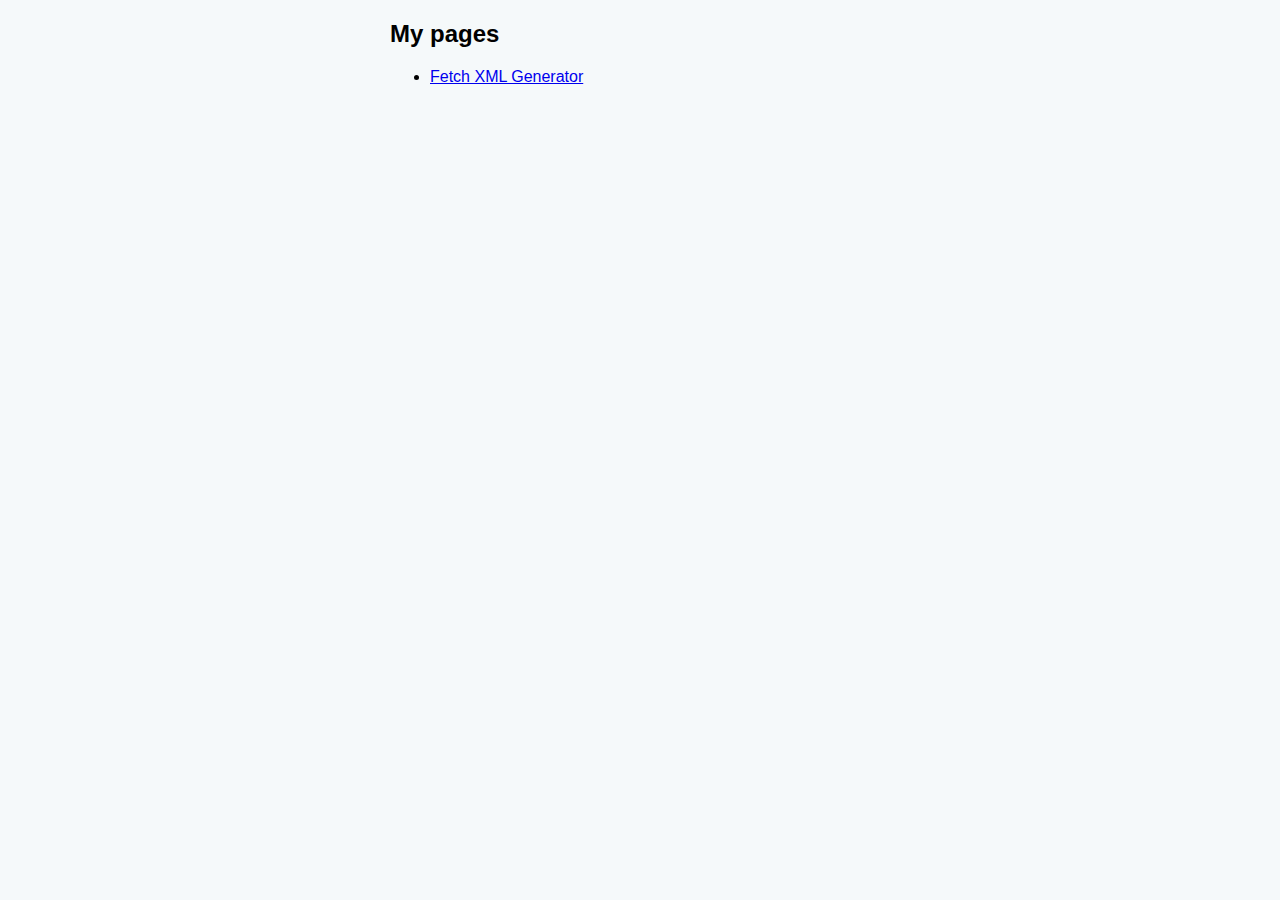
==== index.html @ 2d6cae94 "update landing" ====
<!DOCTYPE html>
<html>

<style>
html{
font-family: sans-serif;
font-size: 16'
}

body{
width: 500px;
margin: 0 auto;
background: #f5f9fa;
}

</style>

<title>Landing</title>

<h2>My pages</h2>
<ul>
    <li><a href="fetchxml/Fetchxml-generator.htm">Fetch XML Generator</a>
    </li>

</ul>

</html>
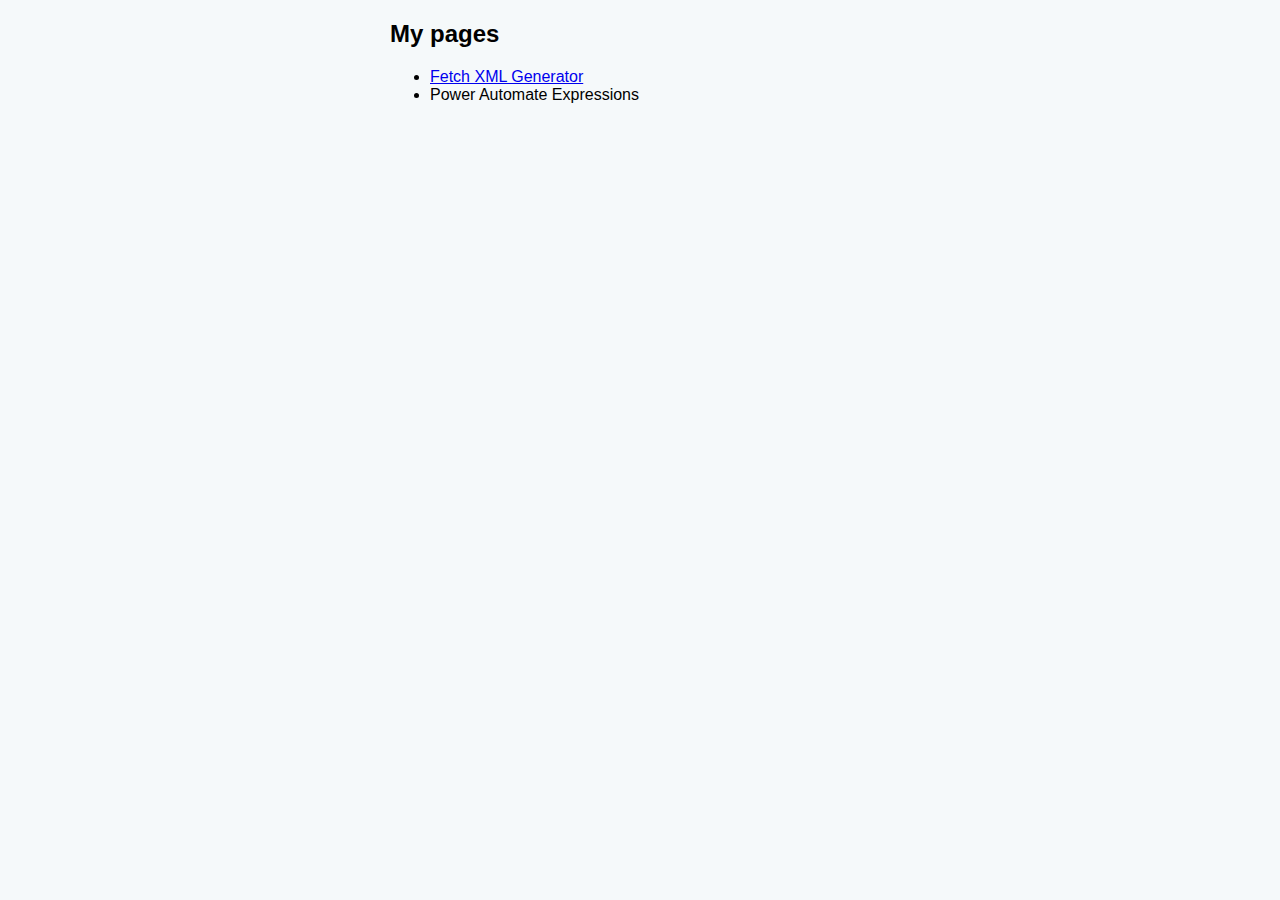
==== commit c1288f39: "update link" ====
--- a/index.html
+++ b/index.html
@@ -21,6 +21,7 @@
 <ul>
     <li><a href="fetchxml/Fetchxml-generator.htm">Fetch XML Generator</a>
     </li>
+    <li>Power Automate Expressions<a href="power-automate/power-automate-expression.html"></a></li>
 
 </ul>
 
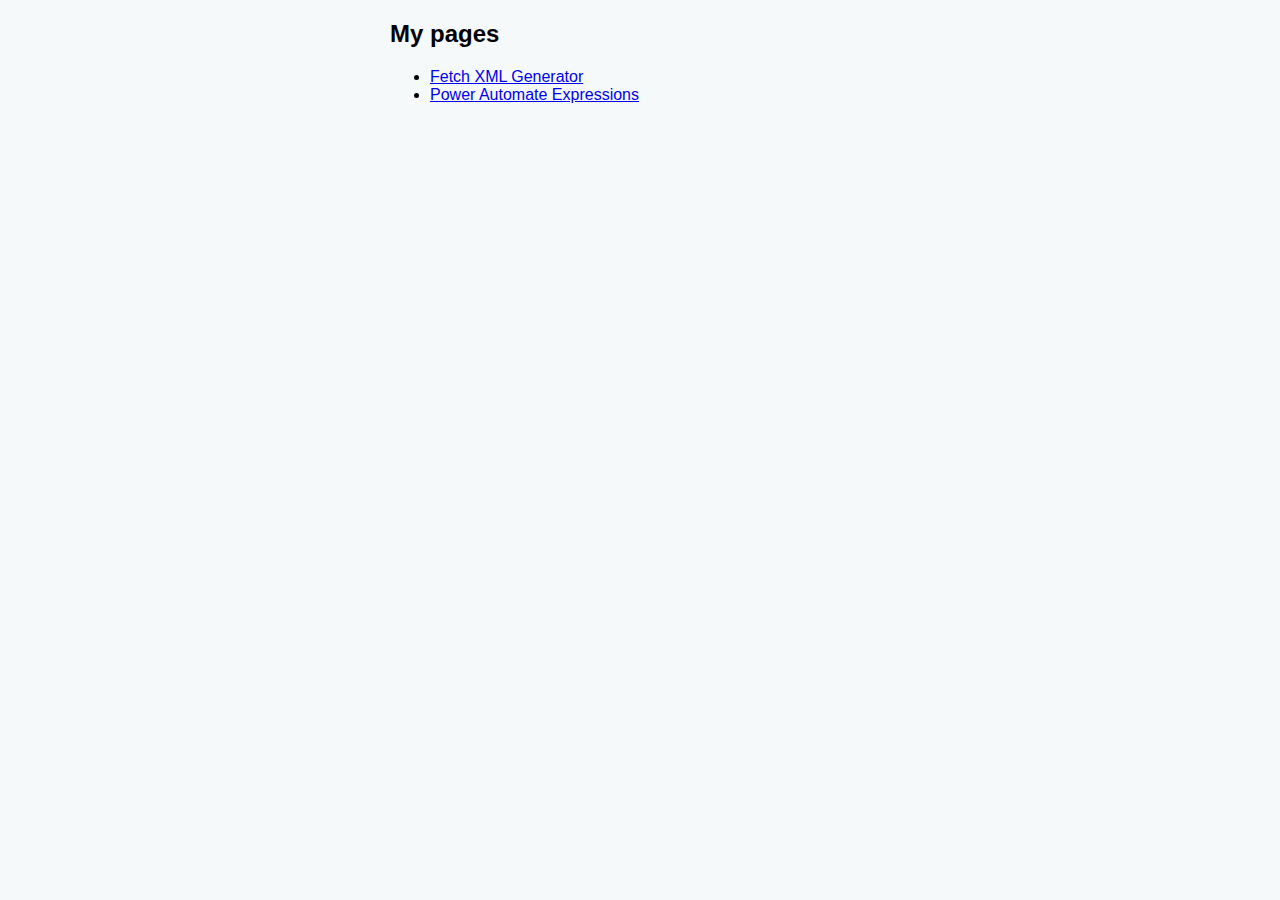
==== commit 783aa33c: "fix" ====
--- a/index.html
+++ b/index.html
@@ -2,17 +2,17 @@
 <html>
 
 <style>
-html{
-font-family: sans-serif;
-font-size: 16'
-}
+    html {
+        font-family: sans-serif;
+        font-size: 16'
 
-body{
-width: 500px;
-margin: 0 auto;
-background: #f5f9fa;
-}
+    }
 
+    body {
+        width: 500px;
+        margin: 0 auto;
+        background: #f5f9fa;
+    }
 </style>
 
 <title>Landing</title>
@@ -21,7 +21,7 @@
 <ul>
     <li><a href="fetchxml/Fetchxml-generator.htm">Fetch XML Generator</a>
     </li>
-    <li>Power Automate Expressions<a href="power-automate/power-automate-expression.html"></a></li>
+    <li><a href="power-automate/power-automate-expression.html">Power Automate Expressions</a></li>
 
 </ul>
 
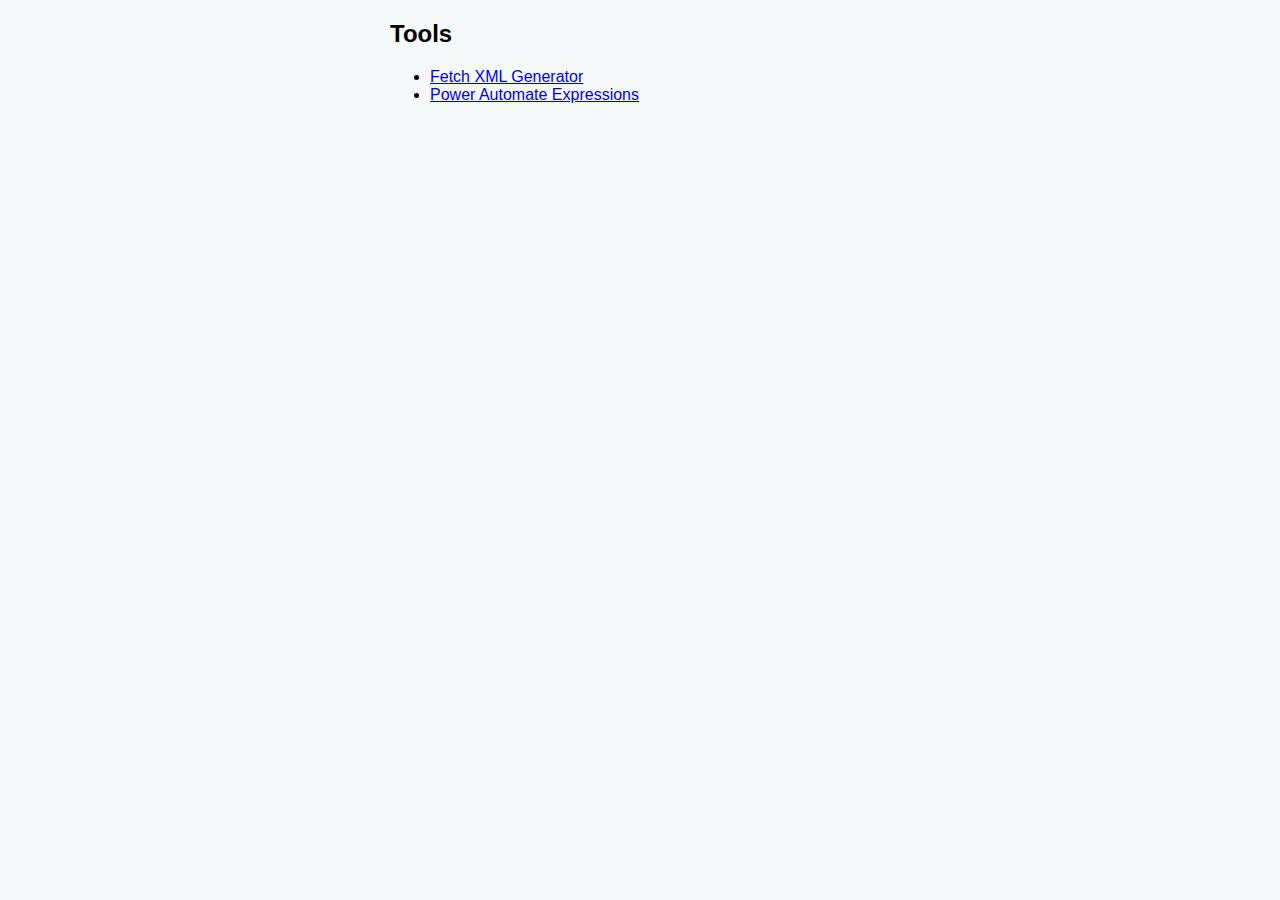
==== commit f4d22645: "update" ====
--- a/index.html
+++ b/index.html
@@ -15,9 +15,9 @@
     }
 </style>
 
-<title>Landing</title>
+<title>Simple javascript tools</title>
 
-<h2>My pages</h2>
+<h2>Tools</h2>
 <ul>
     <li><a href="fetchxml/Fetchxml-generator.htm">Fetch XML Generator</a>
     </li>
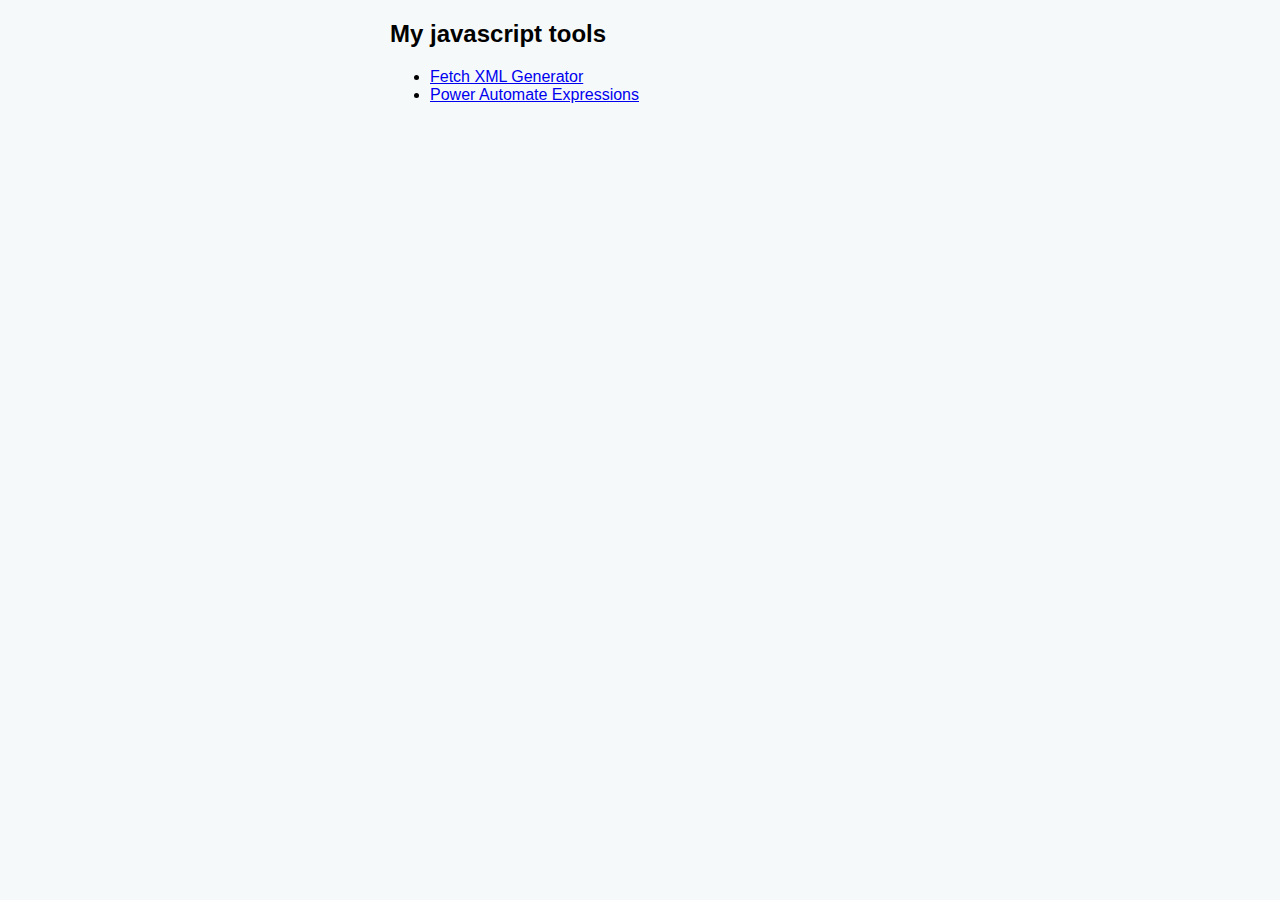
==== commit 4eadd892: "update" ====
--- a/index.html
+++ b/index.html
@@ -15,9 +15,9 @@
     }
 </style>
 
-<title>Simple javascript tools</title>
+<title>My javascript tools</title>
 
-<h2>Tools</h2>
+<h2>My javascript tools</h2>
 <ul>
     <li><a href="fetchxml/Fetchxml-generator.htm">Fetch XML Generator</a>
     </li>
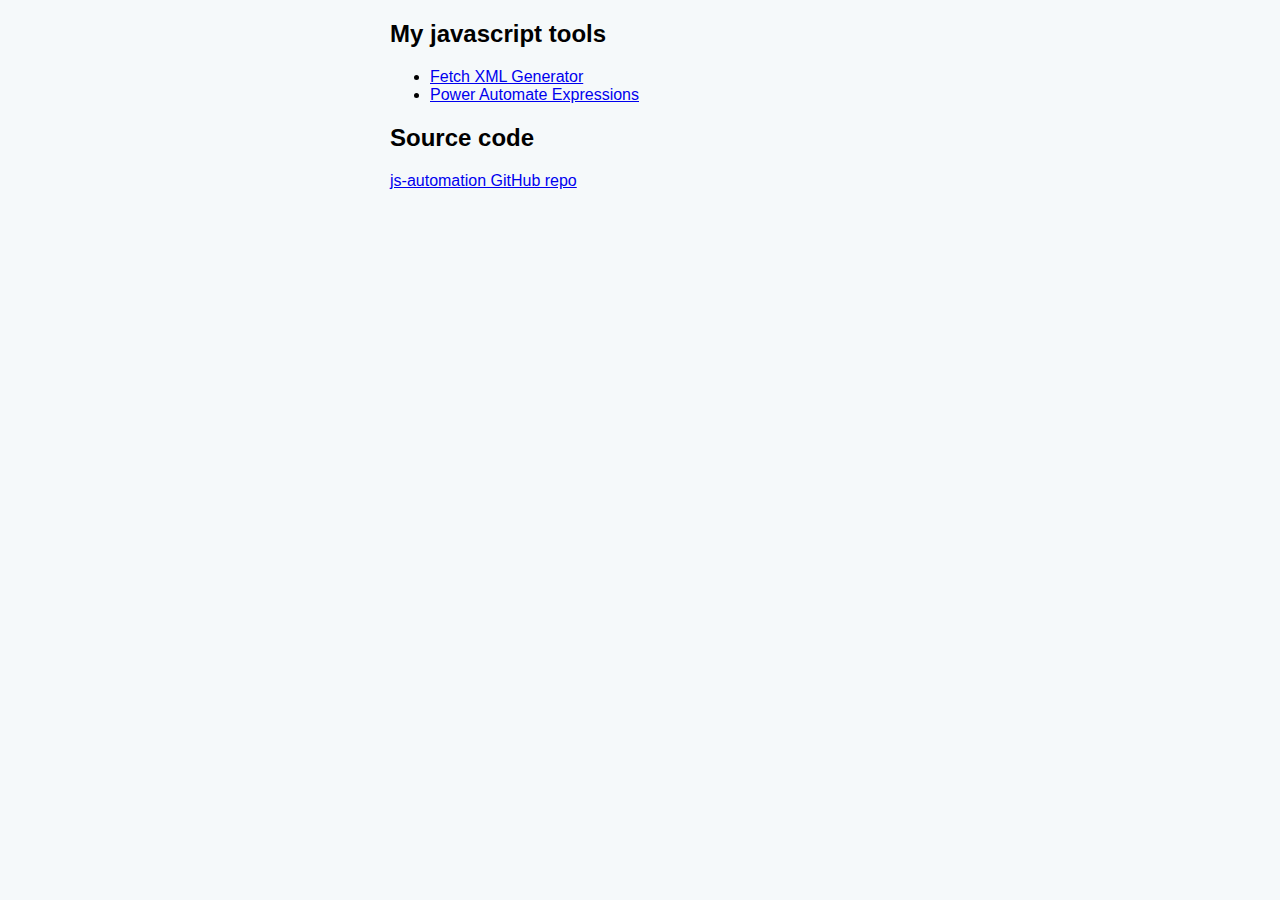
==== commit 4ff88870: "add link" ====
--- a/index.html
+++ b/index.html
@@ -22,7 +22,8 @@
     <li><a href="fetchxml/Fetchxml-generator.htm">Fetch XML Generator</a>
     </li>
     <li><a href="power-automate/power-automate-expression.html">Power Automate Expressions</a></li>
-
 </ul>
+<h2>Source code</h2>
+<a href="https://github.com/joelsholland/js-automation">js-automation GitHub repo</a>
 
 </html>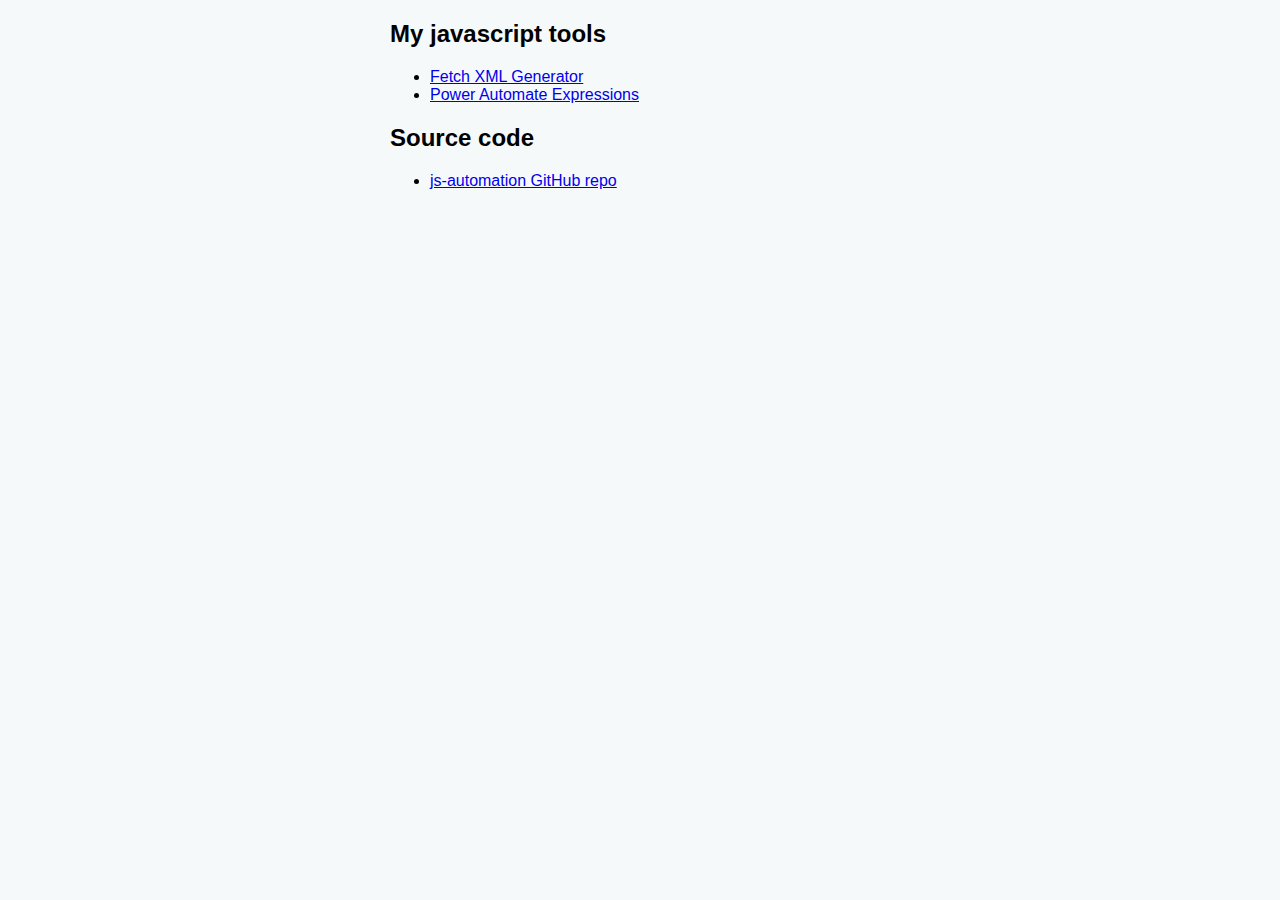
==== commit 6b831c99: "add li" ====
--- a/index.html
+++ b/index.html
@@ -24,6 +24,8 @@
     <li><a href="power-automate/power-automate-expression.html">Power Automate Expressions</a></li>
 </ul>
 <h2>Source code</h2>
-<a href="https://github.com/joelsholland/js-automation">js-automation GitHub repo</a>
+<ul>
+    <li><a href="https://github.com/joelsholland/js-automation">js-automation GitHub repo</a></li>
+</ul>
 
 </html>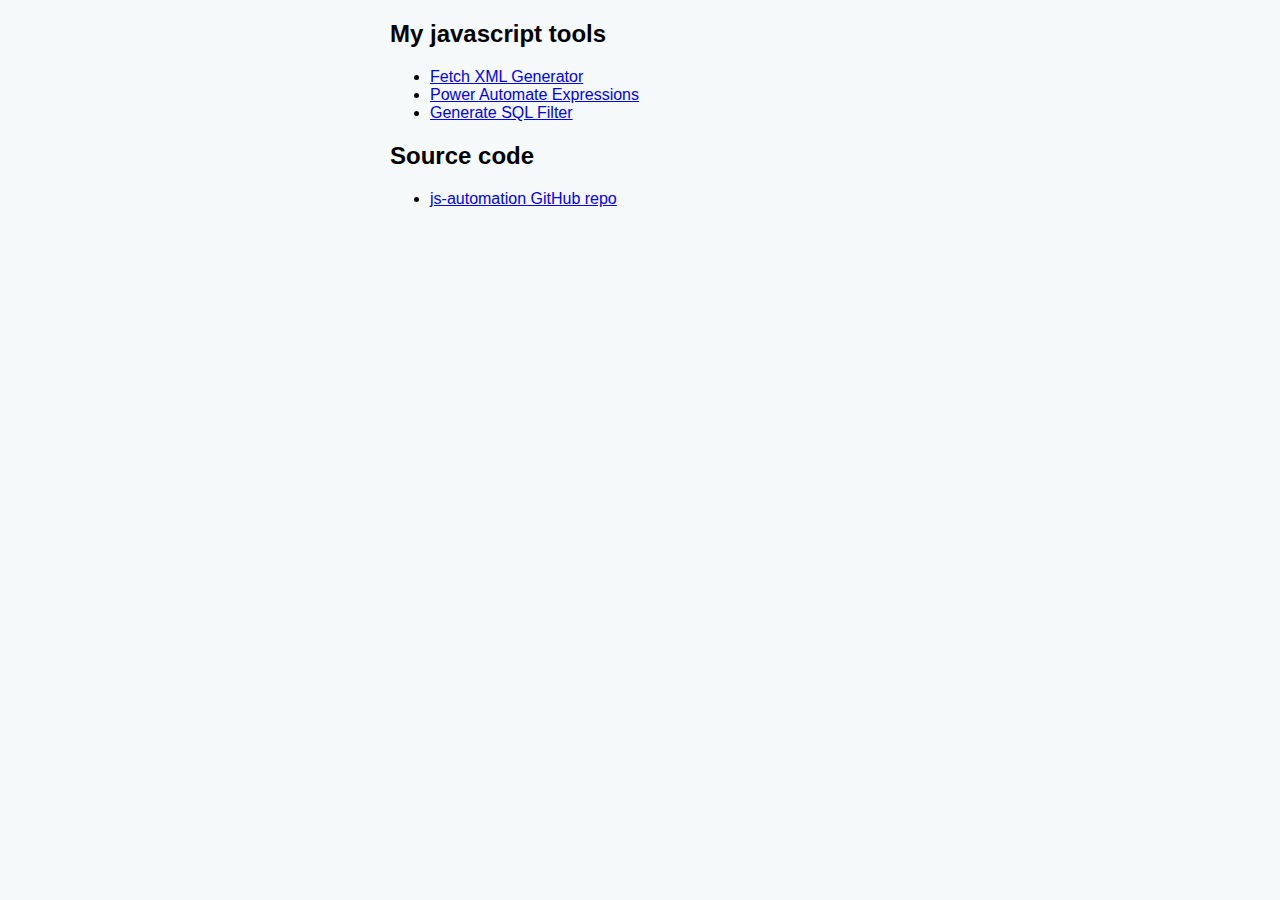
==== commit e54eb870: "add" ====
--- a/index.html
+++ b/index.html
@@ -19,9 +19,9 @@
 
 <h2>My javascript tools</h2>
 <ul>
-    <li><a href="fetchxml/Fetchxml-generator.htm">Fetch XML Generator</a>
-    </li>
+    <li><a href="fetchxml/Fetchxml-generator.htm">Fetch XML Generator</a></li>
     <li><a href="power-automate/power-automate-expression.html">Power Automate Expressions</a></li>
+    <li><a href="sql-list/sql-generator.htm">Generate SQL Filter</a></li>
 </ul>
 <h2>Source code</h2>
 <ul>
